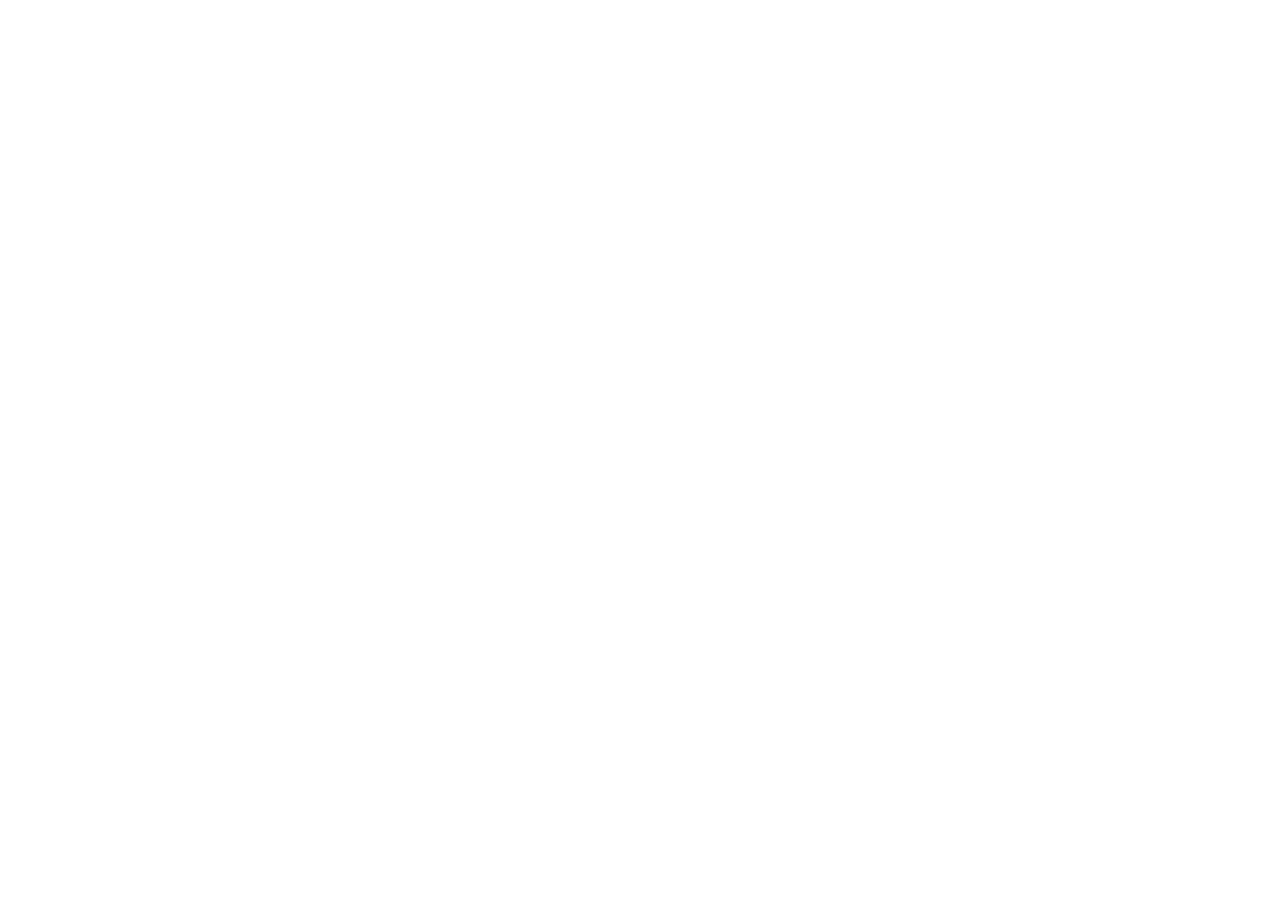
==== acerca-de.html @ f721fd8b "Cambios generales. Arreglar main en viewPort intermedio" ====
<!DOCTYPE html>
<html lang="en">
<head>
    <meta charset="UTF-8">
    <meta http-equiv="X-UA-Compatible" content="IE=edge">
    <meta name="viewport" content="width=device-width, initial-scale=1.0">
    <link rel="stylesheet" href="CSS/syles.css">
    <link rel="preconnect" href="https://fonts.googleapis.com">
    <link rel="preconnect" href="https://fonts.gstatic.com" crossorigin>
    <link href="https://fonts.googleapis.com/css2?family=Lora:ital@1&family=Roboto:ital,wght@0,300;1,500&display=swap" rel="stylesheet"> 
    <title>Tu Recital</title>
</head>
<body>
    <header class="header" id="head">
        
    </header>
    
    <main class="main">

    </main>

    <aside class="sidebar">

    </aside>


    <footer class="foot">

    </footer>
    <script src="JS/index.js"></script>
</body>
</html>
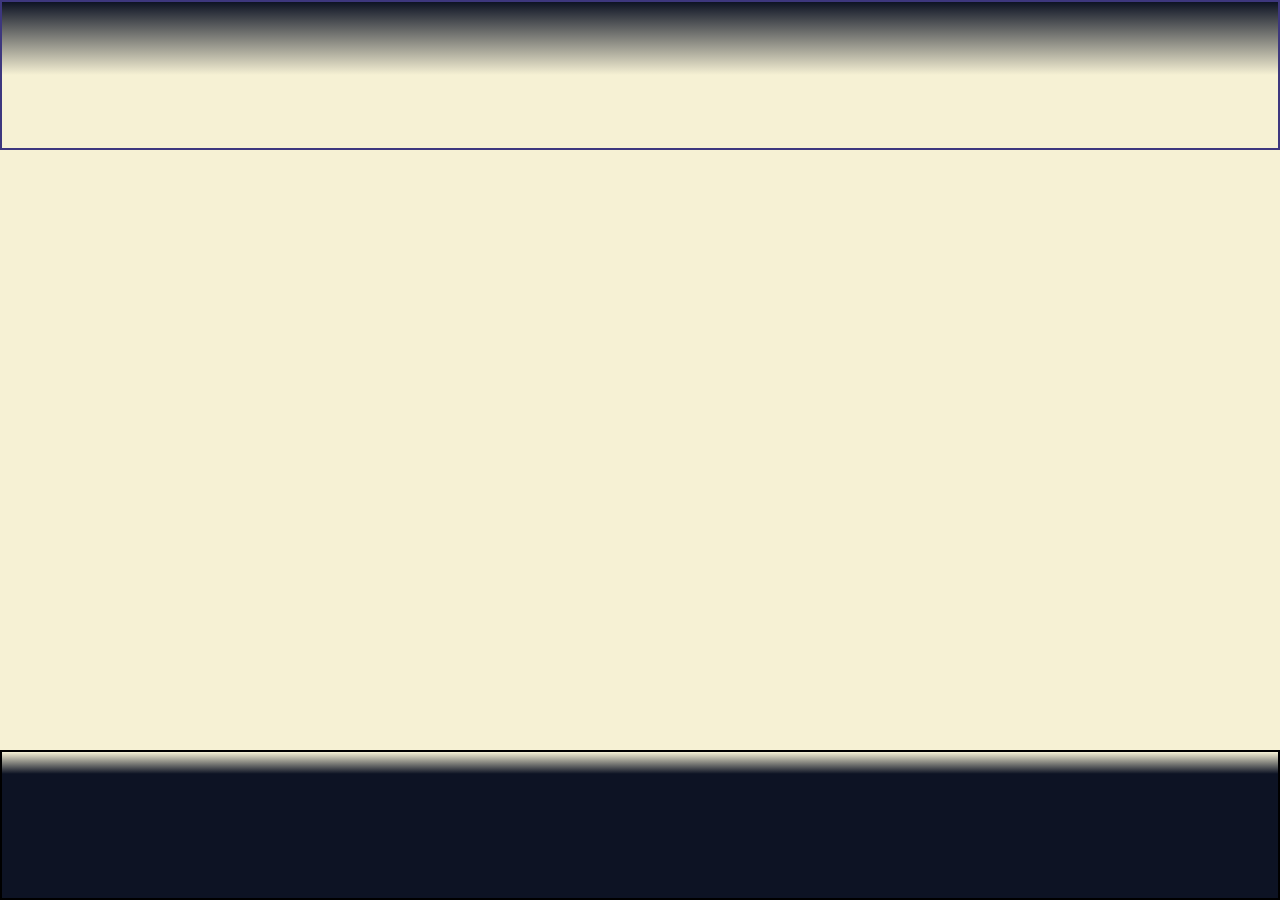
==== commit 301bce40: "algo de la galeria" ====
--- a/acerca-de.html
+++ b/acerca-de.html
@@ -4,10 +4,10 @@
     <meta charset="UTF-8">
     <meta http-equiv="X-UA-Compatible" content="IE=edge">
     <meta name="viewport" content="width=device-width, initial-scale=1.0">
-    <link rel="stylesheet" href="CSS/syles.css">
+    <link rel="stylesheet" href="CSS/styles.css">
     <link rel="preconnect" href="https://fonts.googleapis.com">
     <link rel="preconnect" href="https://fonts.gstatic.com" crossorigin>
-    <link href="https://fonts.googleapis.com/css2?family=Lora:ital@1&family=Roboto:ital,wght@0,300;1,500&display=swap" rel="stylesheet"> 
+    <link href="https://fonts.googleapis.com/css2?family=Devonshire&family=Lora:ital@1&family=Roboto:ital,wght@0,300;1,500&display=swap" rel="stylesheet">     <!-- CSS only -->
     <title>Tu Recital</title>
 </head>
 <body>
--- a/CSS/styles.css
+++ b/CSS/styles.css
@@ -0,0 +1,189 @@
+/* Mobile first */
+
+body {
+    font-family: 'Roboto', sans-serif;
+    font-size: 16px;
+    margin: 0px;
+    min-height: 100vh;
+    background: #f6f1d4;
+    text-align: center;
+    display: grid;
+    grid-template-columns: [x0]4fr [x1]2fr [x2];
+    /* grid-template-rows: [y0]1fr [y1]1fr [y2]1fr [y3]1fr [y4]; */
+}
+
+a {
+    font-family: 'Devonshire', cursive;/*'Lora', serif; */
+    text-decoration: none;
+    color: #0a0a0a;
+    padding: 5px;
+}
+
+.header {
+    max-height: 200px;
+    background-image: linear-gradient(to top,#f6f1d4 50%,  #0d1324);
+    justify-content: space-around;
+    align-items: center;
+    grid-column: x0 / x2;
+    /* grid-row: y0 / y1; */
+    grid-gap: 10em;
+    border: 2px rgb(61, 55, 126) solid;
+}
+
+.header .contiene-logo{
+    display: flex;
+    align-items: center;
+    justify-content: center;
+    height: 100px;
+}
+
+.logo + .oscuro {
+    display: none;
+}
+
+
+
+.menu ul {
+    flex-wrap: wrap;
+    display: flex;
+    padding: 0px;
+    justify-content: space-around;
+}
+
+.list li a {
+    
+    border-bottom: 2px red double;
+    text-decoration: none;
+    color: #0a0a0a;
+    /* padding: 5px; */
+    padding: 10px 10px 0px;
+    font-size: 1.5em;
+}
+
+li a:hover {
+    color:#fa414a;
+}
+
+li {
+    list-style: none;
+}
+
+
+            /* Contenido */
+
+
+.main {
+     width: 95%;
+    box-sizing: content-box;
+    margin: auto;
+    grid-column: x0 / x2;
+}
+
+div#demo {
+    margin: 20px;
+    box-shadow: 20px 20px 30px 10px rgba(0, 0, 0, 0.5);
+
+}
+
+.carousel-inner {
+    border-radius: 10px;
+
+}
+
+.carousel-item div{
+    color: crimson;
+    font-weight: 400;
+    font-family: 'Lora', serif;
+}
+
+.carousel-caption {
+    background-color: #0a0a0a;
+    opacity: 0.7;
+}
+
+.carousel-caption h3 {
+    background-color: #0a0a0a;
+    /* opacity: 1; */
+}
+
+.sidebar {
+    grid-column: x0 / x2;
+    display: grid;
+}
+
+h3 a {
+    font-family: 'Roboto', sans-serif;
+    font-weight: 600;
+    border: 5px double #0d1324;
+    border-radius: 30px;
+    box-shadow: 10px 5px 10px 0px rgba(0, 0, 0, 0.4);
+}
+
+h3 a:hover {
+    color: #fa414a;
+}
+
+            /* Footer */
+
+.foot {
+    min-height: 10vh;
+    border: 2px black solid;
+    margin-bottom: 0%;
+    grid-column: x0 / x3;
+}
+
+@media screen and (min-width: 415px){
+
+    body {
+        background: rgb(203, 161, 161);
+    }
+
+}   
+
+/* Tablet */
+
+@media screen and (min-width: 552px){
+    
+    body{
+        background: rgb(125, 80, 80);
+    }
+
+    .header {
+        display: flex;
+    }
+
+}
+
+/* laptop/PC */
+
+@media screen and (min-width: 1080px){
+    body{
+        background: #f6f1d4;
+        display: grid;
+        grid-template-columns: [x0]4fr [x1]2fr [x2];
+        grid-template-rows: [y0]1fr [y1]4fr [y2]1fr[y3] ;
+    }
+
+
+    
+
+    .list li a {
+        padding: 10px;
+    }
+
+    .main {
+        grid-column: x0 / x1;
+    }
+
+    .sidebar {
+        width: auto;
+        height: auto;
+        grid-column: x1 / x2;
+        grid-row: y1 / y2;
+    }
+
+}
+
+.foot {
+    background-image: linear-gradient(to top, #0d1324 85%, #f6f1d4);
+}
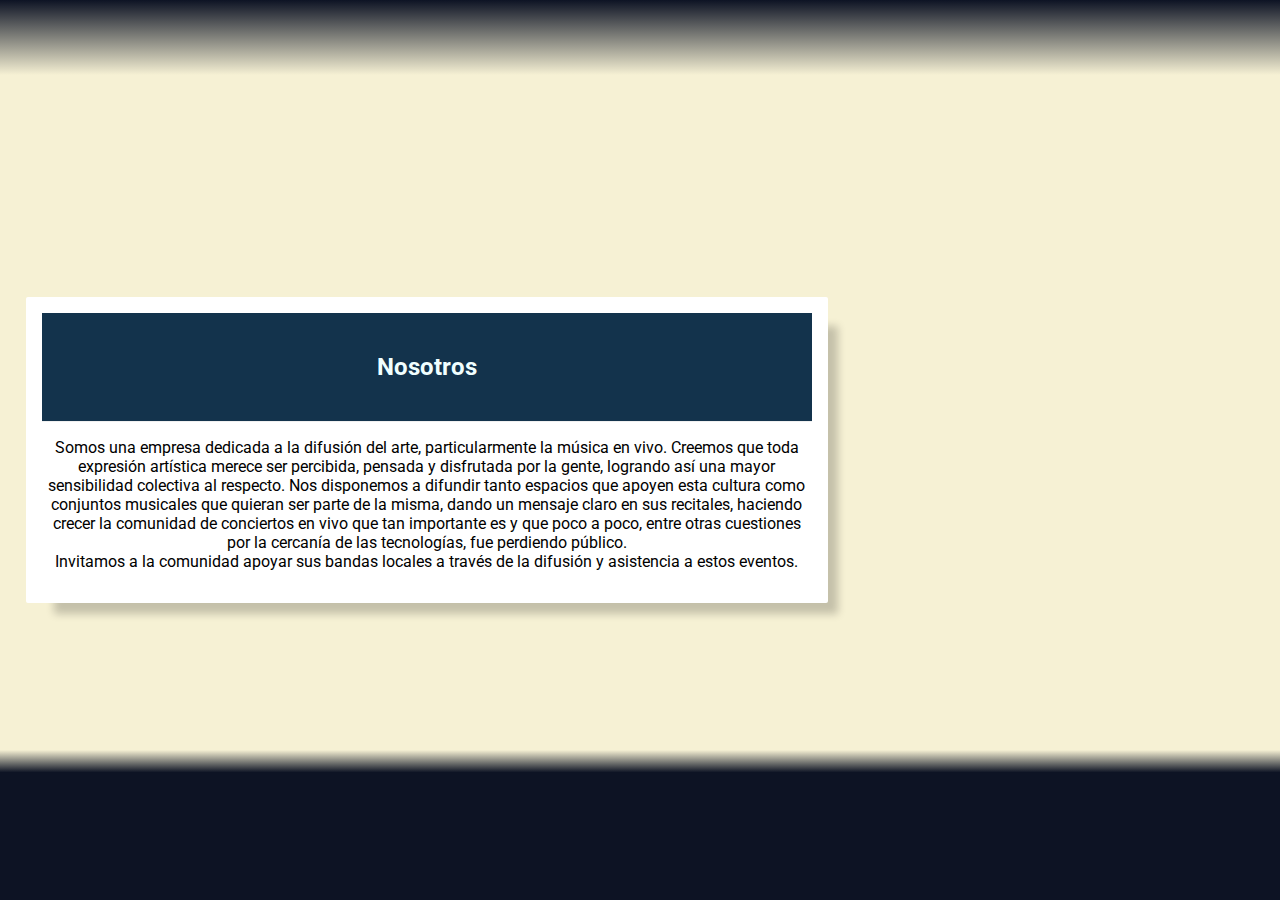
==== commit 2283fc89: "Update acerca-de.html" ====
--- a/acerca-de.html
+++ b/acerca-de.html
@@ -8,7 +8,7 @@
     <link rel="preconnect" href="https://fonts.googleapis.com">
     <link rel="preconnect" href="https://fonts.gstatic.com" crossorigin>
     <link href="https://fonts.googleapis.com/css2?family=Devonshire&family=Lora:ital@1&family=Roboto:ital,wght@0,300;1,500&display=swap" rel="stylesheet">     <!-- CSS only -->
-    <title>Tu Recital</title>
+    <title>Tu Recital </title>
 </head>
 <body>
     <header class="header" id="head">
@@ -16,7 +16,17 @@
     </header>
     
     <main class="main">
-
+        <div class= "contenedor">
+            <div class="cabecera">
+                <h2>Nosotros</h2>
+            </div>
+            <div class= "nosotros">
+                <p>
+                    Somos una empresa dedicada a la difusión del arte, particularmente la música en vivo. Creemos que toda expresión artística merece ser percibida, pensada y disfrutada por la gente, logrando así una mayor sensibilidad colectiva al respecto. Nos disponemos a difundir tanto espacios que apoyen esta cultura como conjuntos musicales que quieran ser parte de la misma, dando un mensaje claro en sus recitales, haciendo crecer la comunidad de conciertos en vivo que tan importante es y que poco a poco, entre otras cuestiones por la cercanía de las tecnologías, fue perdiendo público. 
+                    <br>
+                    Invitamos a la comunidad apoyar sus bandas locales a través de la difusión y asistencia a estos eventos.
+                </p>
+            </div>
     </main>
 
     <aside class="sidebar">
--- a/CSS/styles.css
+++ b/CSS/styles.css
@@ -9,7 +9,6 @@
     text-align: center;
     display: grid;
     grid-template-columns: [x0]4fr [x1]2fr [x2];
-    /* grid-template-rows: [y0]1fr [y1]1fr [y2]1fr [y3]1fr [y4]; */
 }
 
 a {
@@ -27,7 +26,6 @@
     grid-column: x0 / x2;
     /* grid-row: y0 / y1; */
     grid-gap: 10em;
-    border: 2px rgb(61, 55, 126) solid;
 }
 
 .header .contiene-logo{
@@ -111,6 +109,10 @@
     display: grid;
 }
 
+div a#a-la-gale{
+    padding: 0px;
+}
+
 h3 a {
     font-family: 'Roboto', sans-serif;
     font-weight: 600;
@@ -127,11 +129,108 @@
 
 .foot {
     min-height: 10vh;
-    border: 2px black solid;
     margin-bottom: 0%;
     grid-column: x0 / x3;
 }
 
+.contenedor {
+    background: #fff;
+    border-radius: 2px;
+    box-shadow: 19px 20px 8px -9px rgba(0,0,0,0.2);
+    overflow: hidden;
+    width: 100%;
+    box-sizing: content-box;
+    margin: auto;
+    grid-column: x0 / x2;
+    width: 95%;
+    padding: 16px;
+    
+}
+.cabecera {
+    background: #13334c;
+    color:azure;
+    text-align: center;
+    border-bottom: 1px solid #f0f0f0;
+    padding: 20px 40px;
+}
+#formulario {
+    padding: 30px 20px;
+}
+.form-control {    
+    margin-bottom: 7px;
+    padding-bottom: 20px;
+    position: relative;
+}
+.form-control label {
+    display: inline-block;
+    margin-bottom: 7px;
+    font:weight 200px
+}
+.form-control input {
+    border: none;
+    background-color: #f0f0f0;
+    display: block;
+    font-family: inherit;
+    font-size: 16px;
+    padding: 12px;
+    width: 100%;    
+}
+.form-control textarea {
+    border: none;
+    background-color: #f0f0f0;
+    display: block;
+    font-family: inherit;
+    font-size: 16px;
+    padding: 12px;
+    width: 100%;    
+}
+.form-control, input:focus {
+    outline: none;
+}
+
+.form-control.ok input {
+    border: 0.1px solid;
+    border-color: #03fd6f;
+}
+.form-control.falla input {
+    border: 0.1px solid;
+    border-color: #fe5f55;
+}
+.form-control, textarea:focus {
+    outline: none;
+}
+
+.form-control.ok textarea {
+    border: 0.1px solid;
+    border-color: #03fd6f;
+}
+.form-control.falla textarea {
+    border: 0.1px solid;
+    border-color: #fe5f55;
+}
+
+#formulario button {
+    background: #fa414a;
+    border:1px solid #fa414a;
+    border-radius: 2px;
+    color: #f6f6e9;
+    display: block;
+    width: 100%;
+    padding: 10px;
+    font-size: 18px;
+}
+.form-control p {
+    visibility: hidden;
+    position: absolute;
+    font-size: small;
+    font-weight: 500;
+    text-align: right;
+}
+
+.form-control.falla p {
+    visibility: visible;
+    color:#e74c3c;
+}
 @media screen and (min-width: 415px){
 
     body {
@@ -165,10 +264,13 @@
     }
 
 
-    
-
     .list li a {
         padding: 10px;
+    }
+
+    .list li a:hover{
+        transition: color 0.3s ease-out;
+
     }
 
     .main {
